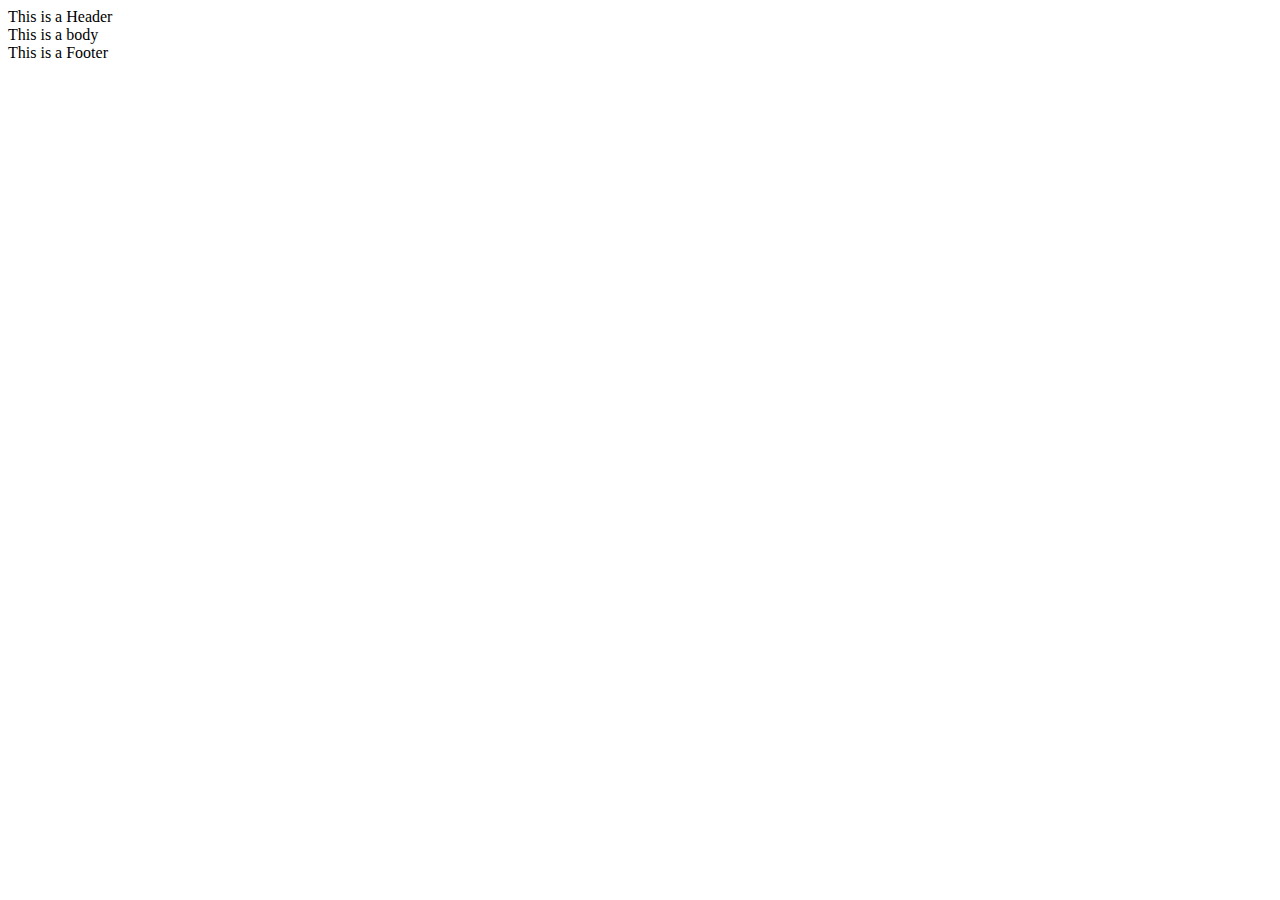
==== gridLayout/index.html @ 7078895b "Remake of the folder structure for Start the project repo" ====
<html>
    <head>
        <link rel="stylesheet" href="gridTesting.css" />
        <script type="text/javascript" src="gridTesting.js" defer></script>
    </head>
    <body>
        <div class="appWrapper">
            <div class="header">
                This is a Header
            </div>
            <div class="body">
                This is a body
            </div>
            <div class="footer">
                This is a Footer
            </div>
        </div>
    </body>
</html>
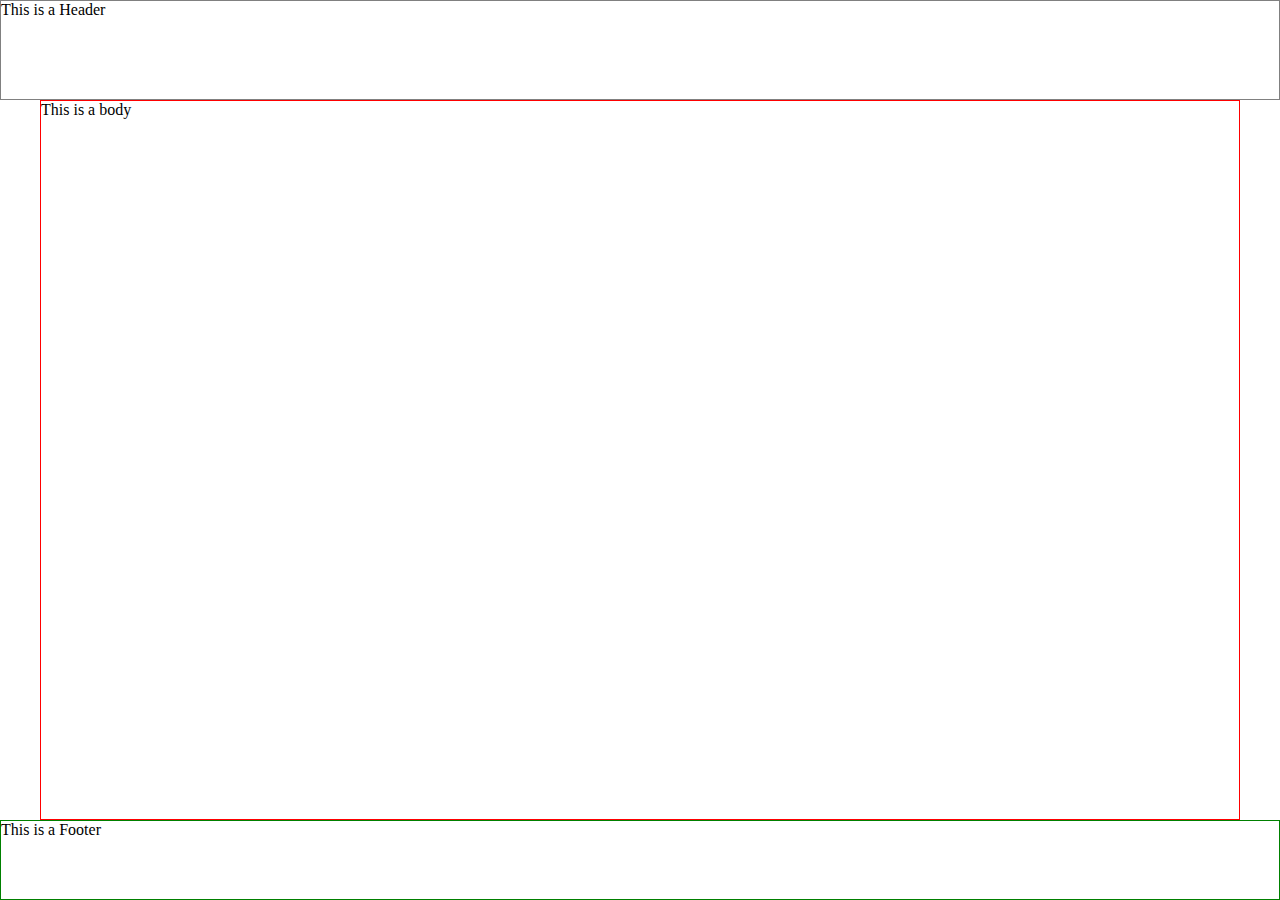
==== commit d95fc661: "First-changes for the gridProject" ====
--- a/gridLayout/index.html
+++ b/gridLayout/index.html
@@ -1,9 +1,9 @@
 <html>
     <head>
-        <link rel="stylesheet" href="gridTesting.css" />
-        <script type="text/javascript" src="gridTesting.js" defer></script>
+        <link rel="stylesheet" href="css/gridTesting.css" />
+        <script type="text/javascript" src="js/gridTesting.js" defer></script>
     </head>
-    <body>
+    <body class="mainTheme">
         <div class="appWrapper">
             <div class="header">
                 This is a Header
--- a/gridLayout/css/gridTesting.css
+++ b/gridLayout/css/gridTesting.css
@@ -0,0 +1,52 @@
+* {
+    margin: 0;
+    padding: 0;
+}
+
+.mainTheme {
+    background-color: #ffffff;
+}
+
+.appWrapper {
+    position: relative;
+    display: grid;
+    grid-template-columns: 1fr 1200px 1fr;
+    grid-template-rows: 100px 1fr 80px;
+
+    width: 100%;
+    min-height: 100vh;
+    height: 100vh;
+}
+
+.appWrapper .header {
+    position: relative;
+    border: solid 1px gray;
+
+    grid-column-start: 1;
+    grid-column-end: 4;
+
+    grid-row-start: 1;
+    grid-row-end: 2;
+}
+
+.appWrapper .body {
+    position: relative;
+    border: solid 1px red;
+
+    grid-column-start: 2;
+    grid-column-end: 3;
+
+    grid-row-start: 2;
+    grid-row-end: 3;
+}
+
+.appWrapper .footer {
+    position: relative;
+    border: solid 1px green;
+
+    grid-column-start: 1;
+    grid-column-end: 4;
+
+    grid-row-start: 3;
+    grid-row-end: 4;
+}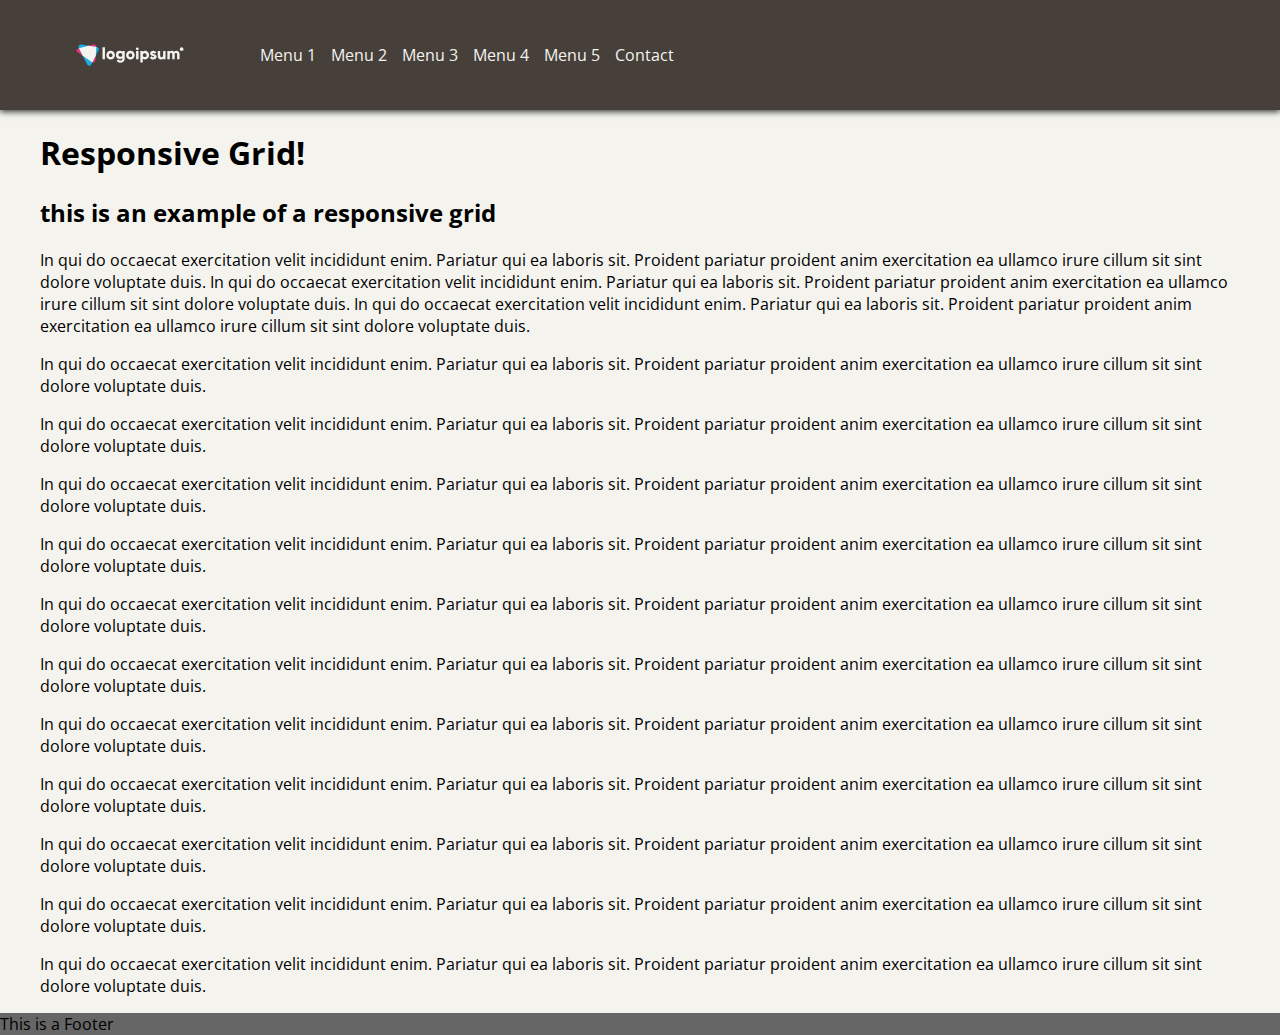
==== commit f191434b: "Added assets and some colors for the layout" ====
--- a/gridLayout/index.html
+++ b/gridLayout/index.html
@@ -1,15 +1,41 @@
 <html>
     <head>
+        <link rel="preconnect" href="https://fonts.gstatic.com">
+        <link href="https://fonts.googleapis.com/css2?family=Open+Sans&display=swap" rel="stylesheet">
+
         <link rel="stylesheet" href="css/gridTesting.css" />
         <script type="text/javascript" src="js/gridTesting.js" defer></script>
     </head>
     <body class="mainTheme">
         <div class="appWrapper">
             <div class="header">
-                This is a Header
+                <div class="logoSection">
+                    <img src="../assets/images/logo-12.svg" alt="logo" /> 
+                </div>
+                <div class="menuSection">
+                        <div class="menuItem">Menu 1</div>
+                        <div class="menuItem">Menu 2</div>
+                        <div class="menuItem">Menu 3</div>
+                        <div class="menuItem">Menu 4</div>
+                        <div class="menuItem">Menu 5</div>
+                        <div class="menuItem">Contact</div>
+                </div>
             </div>
             <div class="body">
-                This is a body
+                <h1>Responsive Grid!</h1>
+                <h2>this is an example of a responsive grid</h2>
+                <P>In qui do occaecat exercitation velit incididunt enim. Pariatur qui ea laboris sit. Proident pariatur proident anim exercitation ea ullamco irure cillum sit sint dolore voluptate duis. In qui do occaecat exercitation velit incididunt enim. Pariatur qui ea laboris sit. Proident pariatur proident anim exercitation ea ullamco irure cillum sit sint dolore voluptate duis. In qui do occaecat exercitation velit incididunt enim. Pariatur qui ea laboris sit. Proident pariatur proident anim exercitation ea ullamco irure cillum sit sint dolore voluptate duis.</P>
+                <P>In qui do occaecat exercitation velit incididunt enim. Pariatur qui ea laboris sit. Proident pariatur proident anim exercitation ea ullamco irure cillum sit sint dolore voluptate duis.</P>
+                <P>In qui do occaecat exercitation velit incididunt enim. Pariatur qui ea laboris sit. Proident pariatur proident anim exercitation ea ullamco irure cillum sit sint dolore voluptate duis.</P>
+                <P>In qui do occaecat exercitation velit incididunt enim. Pariatur qui ea laboris sit. Proident pariatur proident anim exercitation ea ullamco irure cillum sit sint dolore voluptate duis.</P>
+                <P>In qui do occaecat exercitation velit incididunt enim. Pariatur qui ea laboris sit. Proident pariatur proident anim exercitation ea ullamco irure cillum sit sint dolore voluptate duis.</P>
+                <P>In qui do occaecat exercitation velit incididunt enim. Pariatur qui ea laboris sit. Proident pariatur proident anim exercitation ea ullamco irure cillum sit sint dolore voluptate duis.</P>
+                <P>In qui do occaecat exercitation velit incididunt enim. Pariatur qui ea laboris sit. Proident pariatur proident anim exercitation ea ullamco irure cillum sit sint dolore voluptate duis.</P>
+                <P>In qui do occaecat exercitation velit incididunt enim. Pariatur qui ea laboris sit. Proident pariatur proident anim exercitation ea ullamco irure cillum sit sint dolore voluptate duis.</P>
+                <P>In qui do occaecat exercitation velit incididunt enim. Pariatur qui ea laboris sit. Proident pariatur proident anim exercitation ea ullamco irure cillum sit sint dolore voluptate duis.</P>
+                <P>In qui do occaecat exercitation velit incididunt enim. Pariatur qui ea laboris sit. Proident pariatur proident anim exercitation ea ullamco irure cillum sit sint dolore voluptate duis.</P>
+                <P>In qui do occaecat exercitation velit incididunt enim. Pariatur qui ea laboris sit. Proident pariatur proident anim exercitation ea ullamco irure cillum sit sint dolore voluptate duis.</P>
+                <P>In qui do occaecat exercitation velit incididunt enim. Pariatur qui ea laboris sit. Proident pariatur proident anim exercitation ea ullamco irure cillum sit sint dolore voluptate duis.</P>
             </div>
             <div class="footer">
                 This is a Footer
--- a/gridLayout/css/gridTesting.css
+++ b/gridLayout/css/gridTesting.css
@@ -1,17 +1,27 @@
-* {
+ * {
+    --accent-color: #463F3A;
+    --backgroundColor: #f4f3ee;
+    --default-padding: 15px;
+ }
+
+
+html, body {
     margin: 0;
     padding: 0;
+
+    font-family: 'Open Sans', sans-serif;
+    background-color: var(--backgroundColor);
 }
 
 .mainTheme {
-    background-color: #ffffff;
+    
 }
 
 .appWrapper {
     position: relative;
     display: grid;
     grid-template-columns: 1fr 1200px 1fr;
-    grid-template-rows: 100px 1fr 80px;
+    grid-template-rows: min-content 1fr min-content;
 
     width: 100%;
     min-height: 100vh;
@@ -20,18 +30,74 @@
 
 .appWrapper .header {
     position: relative;
-    border: solid 1px gray;
 
     grid-column-start: 1;
     grid-column-end: 4;
 
     grid-row-start: 1;
     grid-row-end: 2;
+
+    background-color: var(--accent-color);
+
+    box-shadow: 0px 2px 6px 0px rgba(0,0,0,0.75);
+    -webkit-box-shadow: 0px 2px 6px 0px rgba(0,0,0,0.75);
+    -moz-box-shadow: 0px 2px 6px 0px rgba(0,0,0,0.75);
+
+    padding: var(--default-padding);
+
+    display: grid;
+    grid-template-columns: min-content 1fr;
+    grid-template-rows: min-content;
+}
+
+.appWrapper .header .logoSection {
+    position: relative;
+
+    grid-column-start: 1;
+    grid-column-end: 2;
+    
+    grid-row-start: 1;
+    grid-row-end: 2;
+
+    padding-right: var(--default-padding);
+    max-height: 80px;
+}
+
+.appWrapper .header .logoSection img {
+    display: block;
+    width: 230px;
+    height: 80px;
+
+    object-fit: none;
+    object-position: center center;
+
+
+}
+
+.appWrapper .header .menuSection {
+    position: relative;
+
+    grid-column-start: 2;
+    grid-column-end: 3;
+    
+    grid-row-start: 1;
+    grid-row-end: 2;
+
+    display: flex;
+    flex-wrap: nowrap;
+    justify-content: flex-start;
+    align-items:center;
+
+    color: #f4f3ee;
+}
+
+.appWrapper .header .menuSection .menuItem {
+    position: relative;
+    padding-right: var(--default-padding);
 }
 
 .appWrapper .body {
     position: relative;
-    border: solid 1px red;
 
     grid-column-start: 2;
     grid-column-end: 3;
@@ -42,7 +108,7 @@
 
 .appWrapper .footer {
     position: relative;
-    border: solid 1px green;
+    background-color: #666666;
 
     grid-column-start: 1;
     grid-column-end: 4;
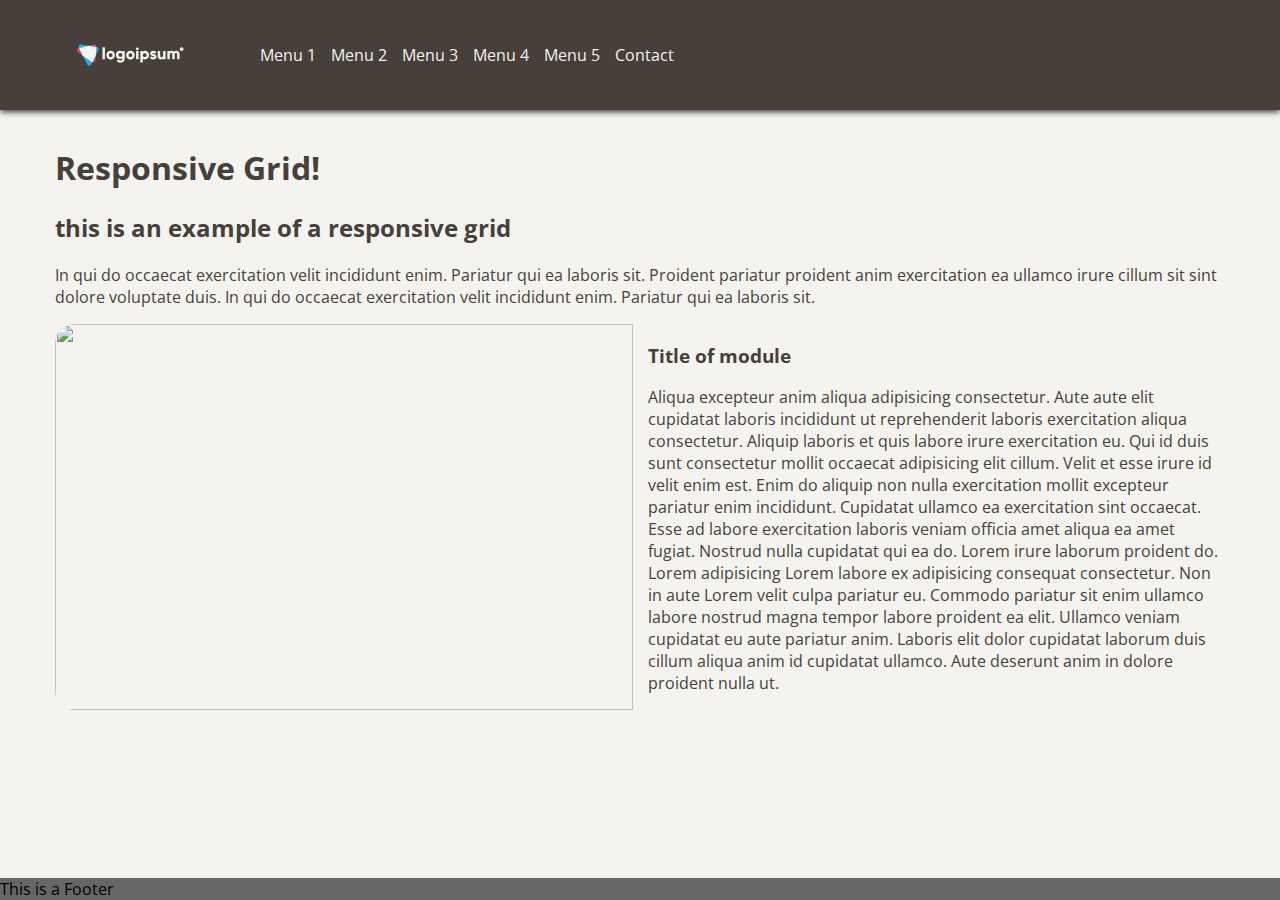
==== commit 24edc8a7: "Added assets and some colors for the layout" ====
--- a/gridLayout/index.html
+++ b/gridLayout/index.html
@@ -1,5 +1,6 @@
 <html>
     <head>
+        <meta name="viewport" content="width=device-width, initial-scale=1, minimum-scale=1" />
         <link rel="preconnect" href="https://fonts.gstatic.com">
         <link href="https://fonts.googleapis.com/css2?family=Open+Sans&display=swap" rel="stylesheet">
 
@@ -24,18 +25,21 @@
             <div class="body">
                 <h1>Responsive Grid!</h1>
                 <h2>this is an example of a responsive grid</h2>
-                <P>In qui do occaecat exercitation velit incididunt enim. Pariatur qui ea laboris sit. Proident pariatur proident anim exercitation ea ullamco irure cillum sit sint dolore voluptate duis. In qui do occaecat exercitation velit incididunt enim. Pariatur qui ea laboris sit. Proident pariatur proident anim exercitation ea ullamco irure cillum sit sint dolore voluptate duis. In qui do occaecat exercitation velit incididunt enim. Pariatur qui ea laboris sit. Proident pariatur proident anim exercitation ea ullamco irure cillum sit sint dolore voluptate duis.</P>
-                <P>In qui do occaecat exercitation velit incididunt enim. Pariatur qui ea laboris sit. Proident pariatur proident anim exercitation ea ullamco irure cillum sit sint dolore voluptate duis.</P>
-                <P>In qui do occaecat exercitation velit incididunt enim. Pariatur qui ea laboris sit. Proident pariatur proident anim exercitation ea ullamco irure cillum sit sint dolore voluptate duis.</P>
-                <P>In qui do occaecat exercitation velit incididunt enim. Pariatur qui ea laboris sit. Proident pariatur proident anim exercitation ea ullamco irure cillum sit sint dolore voluptate duis.</P>
-                <P>In qui do occaecat exercitation velit incididunt enim. Pariatur qui ea laboris sit. Proident pariatur proident anim exercitation ea ullamco irure cillum sit sint dolore voluptate duis.</P>
-                <P>In qui do occaecat exercitation velit incididunt enim. Pariatur qui ea laboris sit. Proident pariatur proident anim exercitation ea ullamco irure cillum sit sint dolore voluptate duis.</P>
-                <P>In qui do occaecat exercitation velit incididunt enim. Pariatur qui ea laboris sit. Proident pariatur proident anim exercitation ea ullamco irure cillum sit sint dolore voluptate duis.</P>
-                <P>In qui do occaecat exercitation velit incididunt enim. Pariatur qui ea laboris sit. Proident pariatur proident anim exercitation ea ullamco irure cillum sit sint dolore voluptate duis.</P>
-                <P>In qui do occaecat exercitation velit incididunt enim. Pariatur qui ea laboris sit. Proident pariatur proident anim exercitation ea ullamco irure cillum sit sint dolore voluptate duis.</P>
-                <P>In qui do occaecat exercitation velit incididunt enim. Pariatur qui ea laboris sit. Proident pariatur proident anim exercitation ea ullamco irure cillum sit sint dolore voluptate duis.</P>
-                <P>In qui do occaecat exercitation velit incididunt enim. Pariatur qui ea laboris sit. Proident pariatur proident anim exercitation ea ullamco irure cillum sit sint dolore voluptate duis.</P>
-                <P>In qui do occaecat exercitation velit incididunt enim. Pariatur qui ea laboris sit. Proident pariatur proident anim exercitation ea ullamco irure cillum sit sint dolore voluptate duis.</P>
+                <p>In qui do occaecat exercitation velit incididunt enim. Pariatur qui ea laboris sit. Proident pariatur proident anim exercitation ea ullamco irure cillum sit sint dolore voluptate duis. In qui do occaecat exercitation velit incididunt enim. Pariatur qui ea laboris sit.</p>
+                <div class="smallTwoSectionComponent">
+                    <div class="leftImageContainer">
+                        <img src="http://placeimg.com/640/360/any" alt="" />
+                    </div>
+                    <div class="rightContentContainer">
+                        <h3>Title of module</h3>
+                        <div class="rightContentContainer-content">
+                            <p>Aliqua excepteur anim aliqua adipisicing consectetur. Aute aute elit cupidatat laboris incididunt ut reprehenderit laboris exercitation aliqua consectetur. Aliquip laboris et quis labore irure exercitation eu. Qui id duis sunt consectetur mollit occaecat adipisicing elit cillum. Velit et esse irure id velit enim est. Enim do aliquip non nulla exercitation mollit excepteur pariatur enim incididunt.
+                                Cupidatat ullamco ea exercitation sint occaecat. Esse ad labore exercitation laboris veniam officia amet aliqua ea amet fugiat. Nostrud nulla cupidatat qui ea do. Lorem irure laborum proident do. Lorem adipisicing Lorem labore ex adipisicing consequat consectetur. Non in aute Lorem velit culpa pariatur eu.
+                                Commodo pariatur sit enim ullamco labore nostrud magna tempor labore proident ea elit. Ullamco veniam cupidatat eu aute pariatur anim. Laboris elit dolor cupidatat laborum duis cillum aliqua anim id cupidatat ullamco.
+                                Aute deserunt anim in dolore proident nulla ut. </p>
+                        </div>
+                    </div>
+                </div>
             </div>
             <div class="footer">
                 This is a Footer
--- a/gridLayout/css/gridTesting.css
+++ b/gridLayout/css/gridTesting.css
@@ -1,16 +1,20 @@
- * {
+html, body {
+    /* here we set the default variables for themeless page */
     --accent-color: #463F3A;
     --backgroundColor: #f4f3ee;
     --default-padding: 15px;
- }
 
+    --default-breakpoint: 768px;
 
-html, body {
+    --default-font-color: var(--accent-color);
+    position: relative;
+    display: block;
+
     margin: 0;
     padding: 0;
 
     font-family: 'Open Sans', sans-serif;
-    background-color: var(--backgroundColor);
+    background-color: var(--accent-color);
 }
 
 .mainTheme {
@@ -20,12 +24,13 @@
 .appWrapper {
     position: relative;
     display: grid;
-    grid-template-columns: 1fr 1200px 1fr;
+    grid-template-columns: 1fr minmax(min-content, 1200px) 1fr;
     grid-template-rows: min-content 1fr min-content;
 
     width: 100%;
     min-height: 100vh;
-    height: 100vh;
+
+    background-color: var(--backgroundColor);
 }
 
 .appWrapper .header {
@@ -48,6 +53,8 @@
     display: grid;
     grid-template-columns: min-content 1fr;
     grid-template-rows: min-content;
+
+    z-index: 2;
 }
 
 .appWrapper .header .logoSection {
@@ -104,6 +111,10 @@
 
     grid-row-start: 2;
     grid-row-end: 3;
+
+    color: var(--default-font-color);
+    background-color: var(--backgroundColor);
+    padding: var(--default-padding);
 }
 
 .appWrapper .footer {
@@ -115,4 +126,60 @@
 
     grid-row-start: 3;
     grid-row-end: 4;
+}
+
+.smallTwoSectionComponent {
+    position: relative;
+    display: grid;
+    grid-template-columns: 1fr 1fr;
+    grid-template-rows: min-content;
+    grid-column-gap: 15px;
+
+    margin: var(--default-padding) 0;
+}
+
+.smallTwoSectionComponent .leftImageContainer {
+    grid-column-start: 1;
+    grid-column-end: 2;
+
+    grid-row-start: 1;
+    grid-row-end: 2;
+
+    border-top-left-radius: 20px;
+    border-bottom-left-radius: 20px;
+
+    overflow: hidden;
+}
+
+.smallTwoSectionComponent .leftImageContainer img {
+    width: 100%;
+    height: 100%;
+    object-fit: cover;
+    object-position: center center;
+}
+
+.smallTwoSectionComponent .rightContentContainer {
+    grid-column-start: 2;
+    grid-column-end: 3;
+
+    grid-row-start: 1;
+    grid-row-end: 2;
+}
+
+@media only screen and (max-width: 600px) {
+    .smallTwoSectionComponent {
+        grid-template-rows: min-content 1fr;
+    }
+    .smallTwoSectionComponent .leftImageContainer {
+        grid-column-end: 3;
+        grid-row: 1 / 2;
+
+        border-top-right-radius: 20px;
+        border-bottom-left-radius: 0;
+    }
+
+    .smallTwoSectionComponent .rightContentContainer {
+        grid-column-start: 1;
+        grid-row: 2 / 3;
+    }
 }